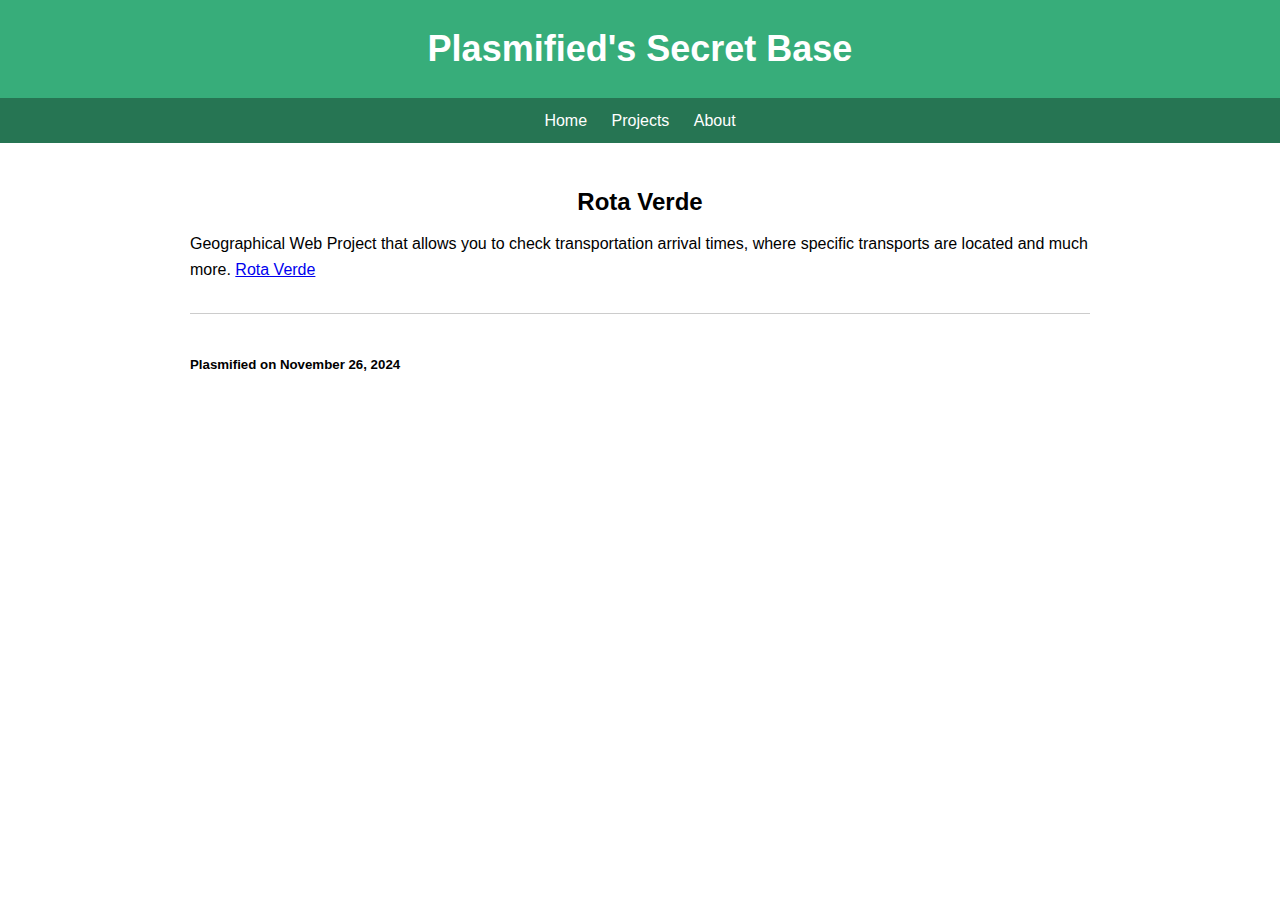
==== projects.html @ 9b71083f "Add files via upload" ====
<!DOCTYPE html>
<html>
<head>
    <title>Plasmified's Projects !</title>
	<link rel="stylesheet" href="./css/style.css">
</head>
<body>
    <header>
        <h1>Plasmified's Secret Base</h1>
    </header>
    <nav>
        <a href="#">Home</a>
        <a href="./projects">Projects</a>
        <a href="#">About</a>
    </nav>
	
    <div class="container">
        <div class="main-content">
            <div class="post">
                <center>
					<h2>Rota Verde</h2>
				</center>
                <p>
					Geographical Web Project that allows you to check transportation arrival times,
					where specific transports are located and much more.
					<a href="https://plasmified.github.io/rotaverde.github.io/">Rota Verde</a>
				</p>
            </div>
			<h5> Plasmified on November 26, 2024 </h5>
        </div>
        
    </div>
</body>
</html>
---- css/style.css ----
body {
            font-family: Arial, sans-serif;
            line-height: 1.6;
            margin: 0;
            padding: 0;
        }
        header {
            background-color: #37ad7a;
            color: #ffffff;
            padding: 20px;
            text-align: center;
        }
        h1 {
            margin: 0;
            font-size: 36px;
        }
        nav {
            background-color: #267553;
            color: #fff;
            padding: 10px;
            text-align: center;
        }
        nav a {
            color: #fff;
            text-decoration: none;
            margin: 0 10px;
        }
        nav a:hover {
            text-decoration: underline;
        }
        .container {
            max-width: 900px;
            margin: 0 auto;
            padding: 20px;
        }
        .post {
            margin-bottom: 40px;
            border-bottom: 1px solid #ccc;
            padding-bottom: 20px;
        }
        .post h2 {
            font-size: 24px;
            margin-bottom: 10px;
        }
        .post p {
			word-wrap: break-word;
            margin: 10px 0;
        }
        .sidebar {
			background-color: #37ad7a;
            float: left;
            width: 15%;
            padding-left: 20px;
        }
        .footer {
            background-color: #37ad7a;
            color: #fff;
            padding: 20px;
            text-align: center;
            clear: both;
        }
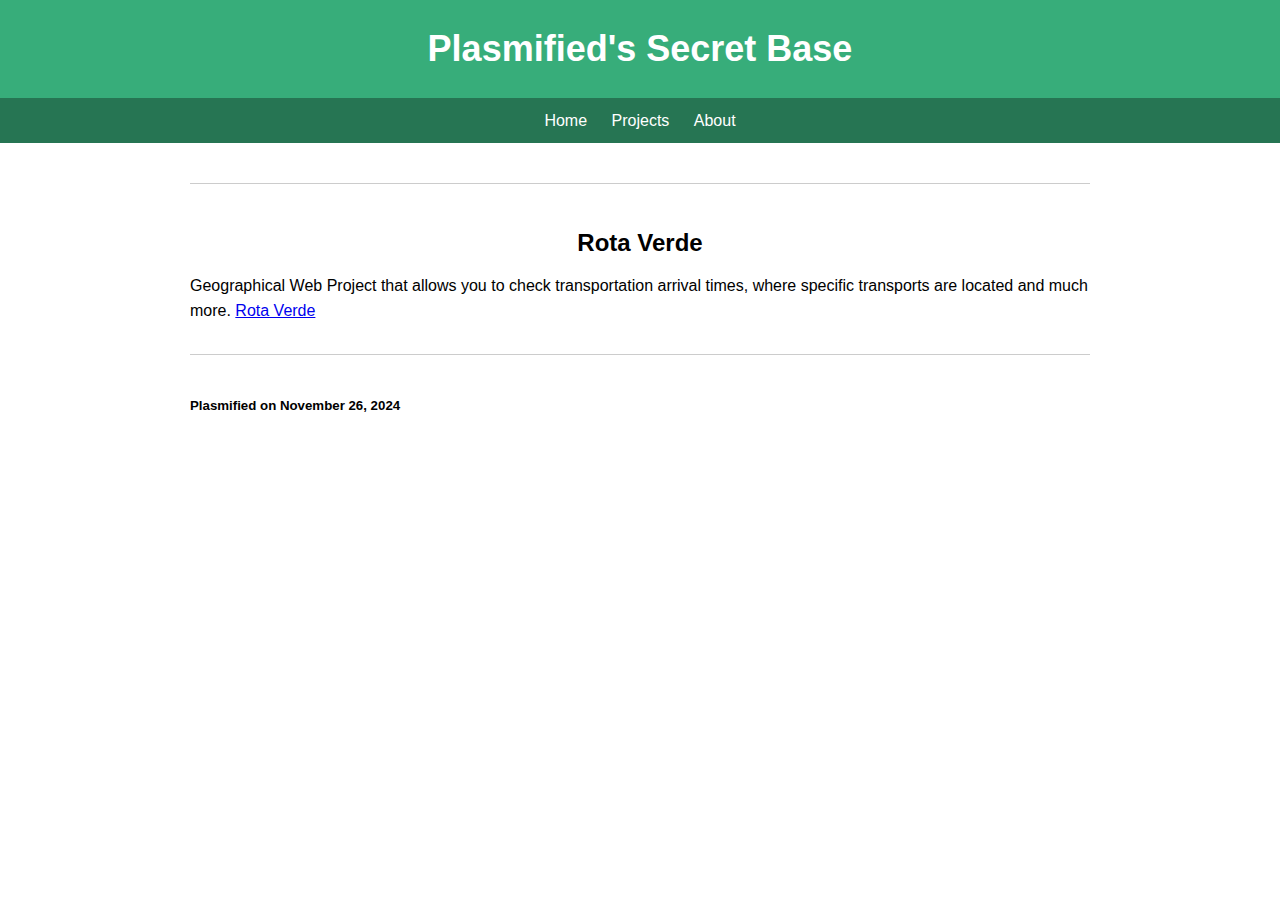
==== commit 194e20e8: "Update projects.html" ====
--- a/projects.html
+++ b/projects.html
@@ -16,6 +16,8 @@
 	
     <div class="container">
         <div class="main-content">
+	    <div class="post">
+	    </div>
             <div class="post">
                 <center>
 					<h2>Rota Verde</h2>
@@ -23,6 +25,7 @@
                 <p>
 					Geographical Web Project that allows you to check transportation arrival times,
 					where specific transports are located and much more.
+					
 					<a href="https://plasmified.github.io/rotaverde.github.io/">Rota Verde</a>
 				</p>
             </div>
